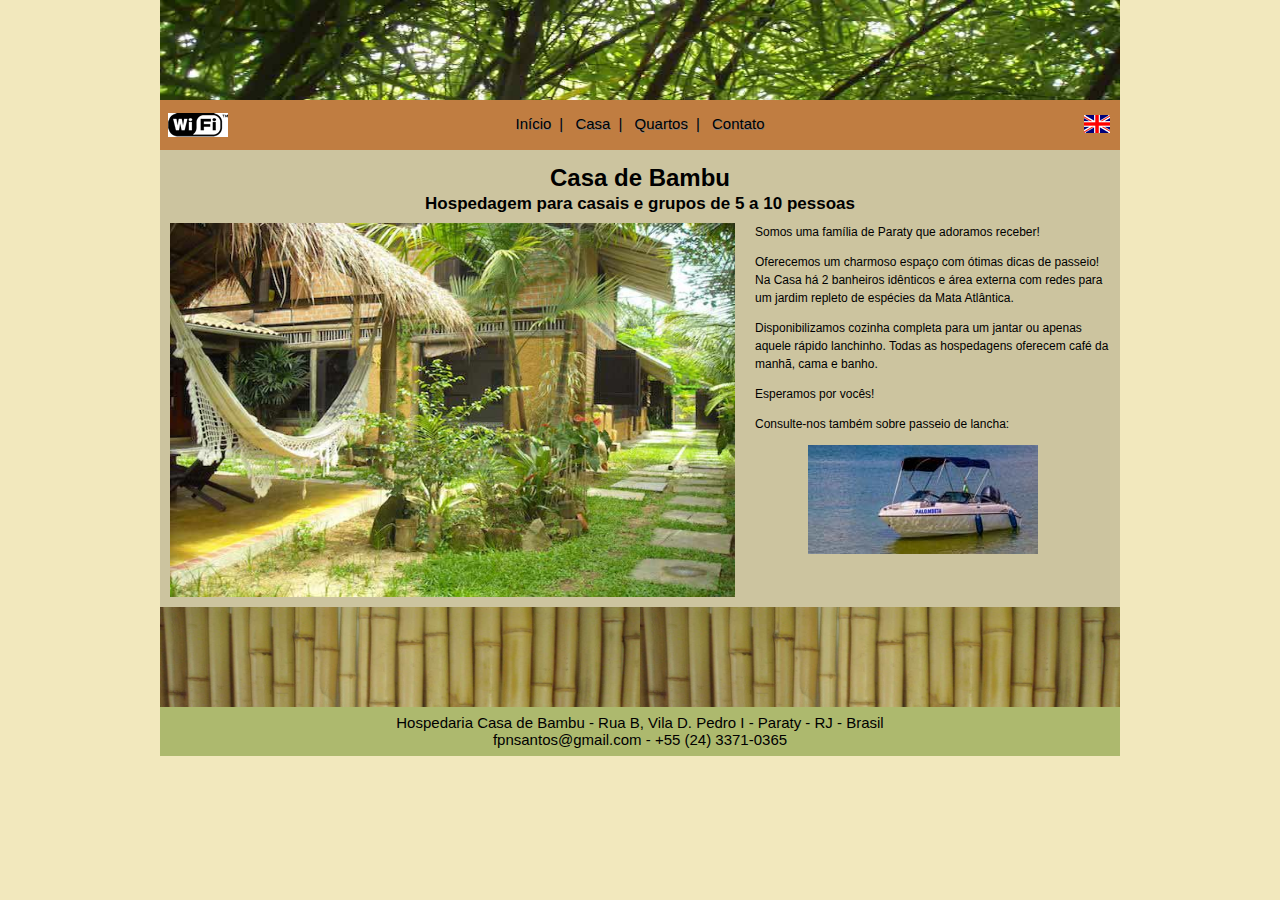
==== casadebambuparaty/index.html @ 7ee0f149 "initial upload for casa de bambu" ====
<html>
<head>
	<meta charset="utf8" content="text/html" />
  	<meta name="description" content="Hospedagem para casais ou grupos na cidade de Paraty em um ambiente cercado de um jardim com especies da mata atlântica em uma casa feita de Bambu. Somos uma família local e também ajudamos com dicas de passeios e muito mais! Ótimos preços!" />
  	<meta name="keywords" content="paraty, hospedagem, hotel, pousada, barata, casa, bambu, grupos, passeios, local, carnaval, reveillon, passeio, barco" />

	<title>Casa de Bambu - Paraty - Início</title>
	<link rel="stylesheet" href="css/style.css" />
</head>
<body>
	<div class="wrap">
		<header>
			<img src="img/head.jpg" alt="Header Bambu" width="960" height="100" />
			<div class="wifi">
				<img src="img/wifi.gif" alt="Disponibilizamos Internet Wi-Fi" />
			</div>
			<div class="opcoes">
				<ul>
					<li><a href="index.html">Início</a></li>
					<li><a href="casa.html">Casa</a></li>
					<li><a href="quartos.html">Quartos</a></li>
					<li><a href="contato.html">Contato</a></li>
				</ul>
			</div> 

			<div class="flags">
				<ul>
					<li>
						<a href="index.en.html">
							<img src="img/flag_en.gif" alt="English Version" />
						</a>
					</li>
				</ul>
			</div>
		</header>
		
		<div class="container">
			<h1>Casa de Bambu</h1>
			<h2>Hospedagem para casais e grupos de 5 a 10 pessoas</h2>
			<img src="img/capa.jpg" width="565" height="374"alt="Capa Casa de Bambu" />
			<p>Somos uma família de Paraty que adoramos receber!</p>

			<p>Oferecemos um charmoso espaço com ótimas dicas de passeio! Na Casa há 2 banheiros idênticos e área externa com redes para um jardim repleto de espécies da Mata Atlântica.</p>

			<p>Disponibilizamos cozinha completa para um jantar ou apenas aquele rápido lanchinho.
				Todas as hospedagens oferecem café da manhã, cama e banho.</p>

			<p>Esperamos por vocês!</p>

			<p>Consulte-nos também sobre passeio de lancha:</p>

			<p id="img-lancha">
				<a class="img-lancha" href="http://www.palombeta.com" target="_blank">
					<img src="./img/lancha.jpg" alt="Passeios Exclusivos de Lancha" width="230" height="109">
				</a>
			</p>
		</div>
		
		<footer>
			<img src="img/foot.jpg" alt="Footer Bambu" width="480" height="100"><img src="img/foot.jpg" alt="Footer Casa de Bambu" width="480" height="100">
			<p>Hospedaria Casa de Bambu - Rua B, Vila D. Pedro I - Paraty - RJ - Brasil </p>
			<p>fpnsantos@gmail.com - +55 (24) 3371-0365 </p>
		</footer>

	</div>
</body>
</html>
---- casadebambuparaty/css/style.css ----
body {
	background-color: #F2E8BD;
	font-family: sans-serif;
	margin: 0;
	font-size: 15;
}

header, footer, .container, .lista-fotos, .texto-fotos-quartos{
	overflow: hidden;
}

.wrap {
	width: 960px;
	margin: auto;
}

.container {
	background-color: #CCC49F;
	height: auto;
	padding: 10px;
	font-size: 12;
	line-height: 18px;
	float:right;
}

.container img{
	float: left;
	padding-right: 20px;
}

.container h1, h2{
	text-align: center;
	line-height: 10px;
	margin-top: 13px;
}

.container h2, .container-contato h2{
	font-size: 17;
}

.container-contato {
	background-color: #CCC49F;
	height: auto;
	padding: 10px;
	font-size: 12;
	line-height: 18px;
	text-align: center;
	font-size: 12;

}

.container-contato img{
	padding-right: 20px;
}

.container-contato h1, h2{
	text-align: center;
	line-height: 10px;
	margin-top: 13px;
}

.lista-fotos {
	background-color: #CCC49F;
	height: auto;
	padding-left: 125px;
	padding-right: 125px;
	font-size: 12;
	line-height: 18px;	
}

.lista-fotos h1, h2{
	text-align: center;
	line-height: 10px;
	margin-top: 13px;
}

.lista-fotos h2 {
	font-size: 17;
}

.texto-fotos-quartos {
	background-color: #CCC49F;
	height: auto;
	padding-left: 125px;
	padding-right: 125px;
	font-size: 12;
	line-height: 18px;
}

.texto-fotos-quartos h1, h2{
	text-align: center;
	line-height: 10px;
	margin-top: 13px;
}

.texto-fotos-quartos h2 {
	font-size: 17;
}

#centered-text {
	text-align: center;
}

.images-aligned{
	margin-left: -80px;
	width: 960px;
}

.images-aligned p img{
	vertical-align: middle;
	margin-right: 20px;
	margin-top: 20px;
	margin-bottom: 20px;
	border: solid;
	border-width: 3px;
}

#img-lancha img{
	float:none;
	display: block; 
    margin-left: auto;
    margin-right: auto;
}

header, footer{
	text-align: center;
}

header {
	background: #C07D41;
	text-shadow: 0 1px 0px grey;
}

.opcoes {
	float: left;
	width: 80%;
}

.opcoes ul li.nav-list-item{
	float:none;
}

.opcoes ul {
	text-align: center;
}

.opcoes ul li{
	text-align: center;
	display: inline;
}

.opcoes li:after{
	content:'|';
	padding: 0 8px;
} 

.opcoes li:last-child:after{
	content: none;
}

.opcoes a{
	text-decoration: none;
	color:#000;
}

.opcoes a:hover{
	text-decoration: underline;
	color: black;
}

.wifi{
	float: left;
	padding: 13px 8px;
}

.flags li{
	display:inline;
}

.flags {
	float: right;
	width: 9%;
}

footer {
	background: #ADB96E;
	font-size: 15px;
	line-height: 2px;
	float: left;
}
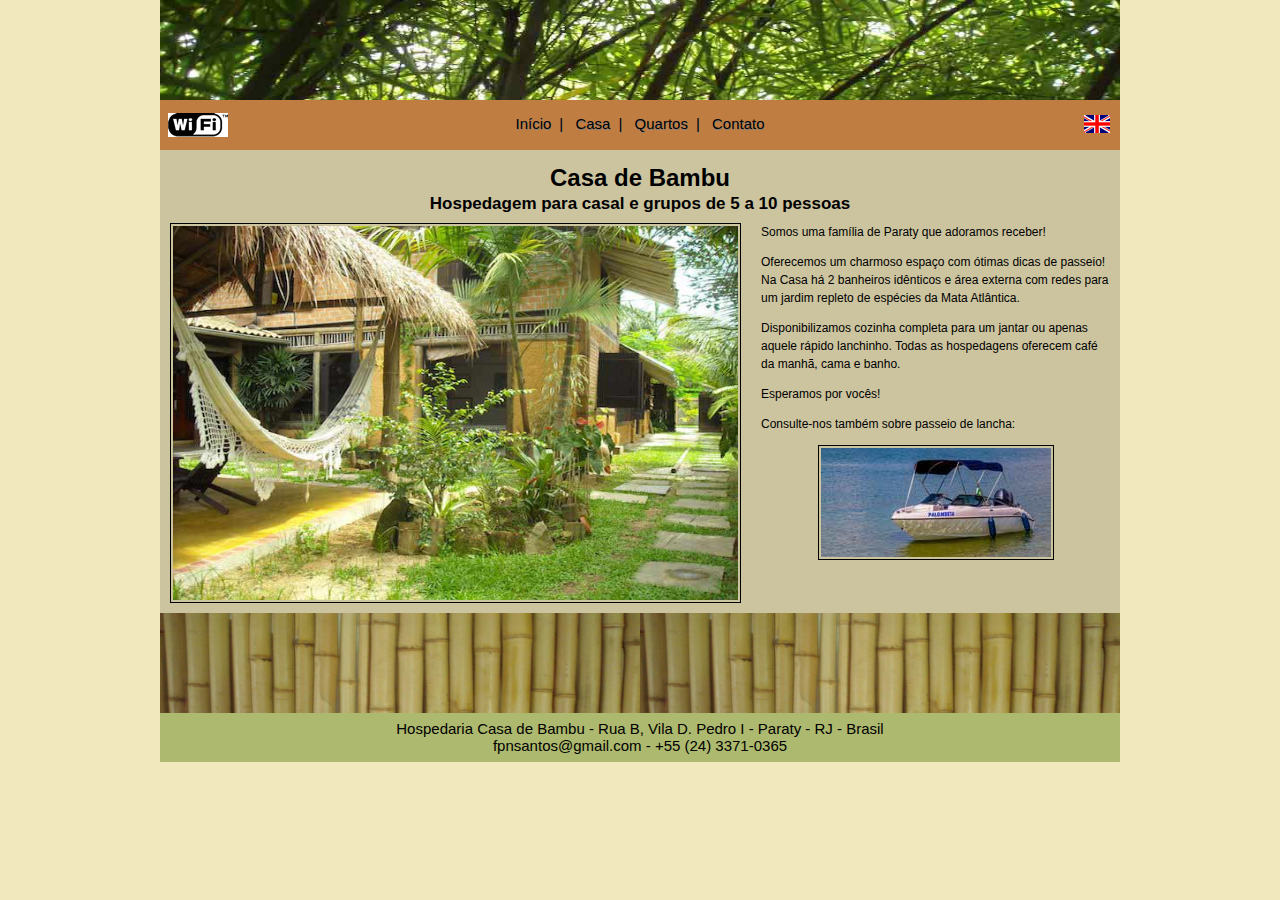
==== commit 6e34d7c2: "added google analytics script" ====
--- a/casadebambuparaty/index.html
+++ b/casadebambuparaty/index.html
@@ -6,6 +6,19 @@
 
 	<title>Casa de Bambu - Paraty - Início</title>
 	<link rel="stylesheet" href="css/style.css" />
+    <script type="text/javascript">
+
+    var _gaq = _gaq || [];
+    _gaq.push(['_setAccount', 'UA-38332351-1']);
+    _gaq.push(['_trackPageview']);
+
+    (function() {
+    var ga = document.createElement('script'); ga.type = 'text/javascript'; ga.async = true;
+    ga.src = ('https:' == document.location.protocol ? 'https://ssl' : 'http://www') + '.google-analytics.com/ga.js';
+    var s = document.getElementsByTagName('script')[0]; s.parentNode.insertBefore(ga, s);
+  })();
+
+    </script>
 </head>
 <body>
 	<div class="wrap">
@@ -36,7 +49,7 @@
 		
 		<div class="container">
 			<h1>Casa de Bambu</h1>
-			<h2>Hospedagem para casais e grupos de 5 a 10 pessoas</h2>
+			<h2>Hospedagem para casal e grupos de 5 a 10 pessoas</h2>
 			<img src="img/capa.jpg" width="565" height="374"alt="Capa Casa de Bambu" />
 			<p>Somos uma família de Paraty que adoramos receber!</p>
 
--- a/casadebambuparaty/css/style.css
+++ b/casadebambuparaty/css/style.css
@@ -25,7 +25,12 @@
 
 .container img{
 	float: left;
-	padding-right: 20px;
+	margin-right: 20px;
+}
+
+.container img, .container-contato img, .images-aligned p img, #img-lancha img {
+	border: solid black 1px;
+	padding: 2px;
 }
 
 .container h1, h2{
@@ -111,8 +116,6 @@
 	margin-right: 20px;
 	margin-top: 20px;
 	margin-bottom: 20px;
-	border: solid;
-	border-width: 3px;
 }
 
 #img-lancha img{
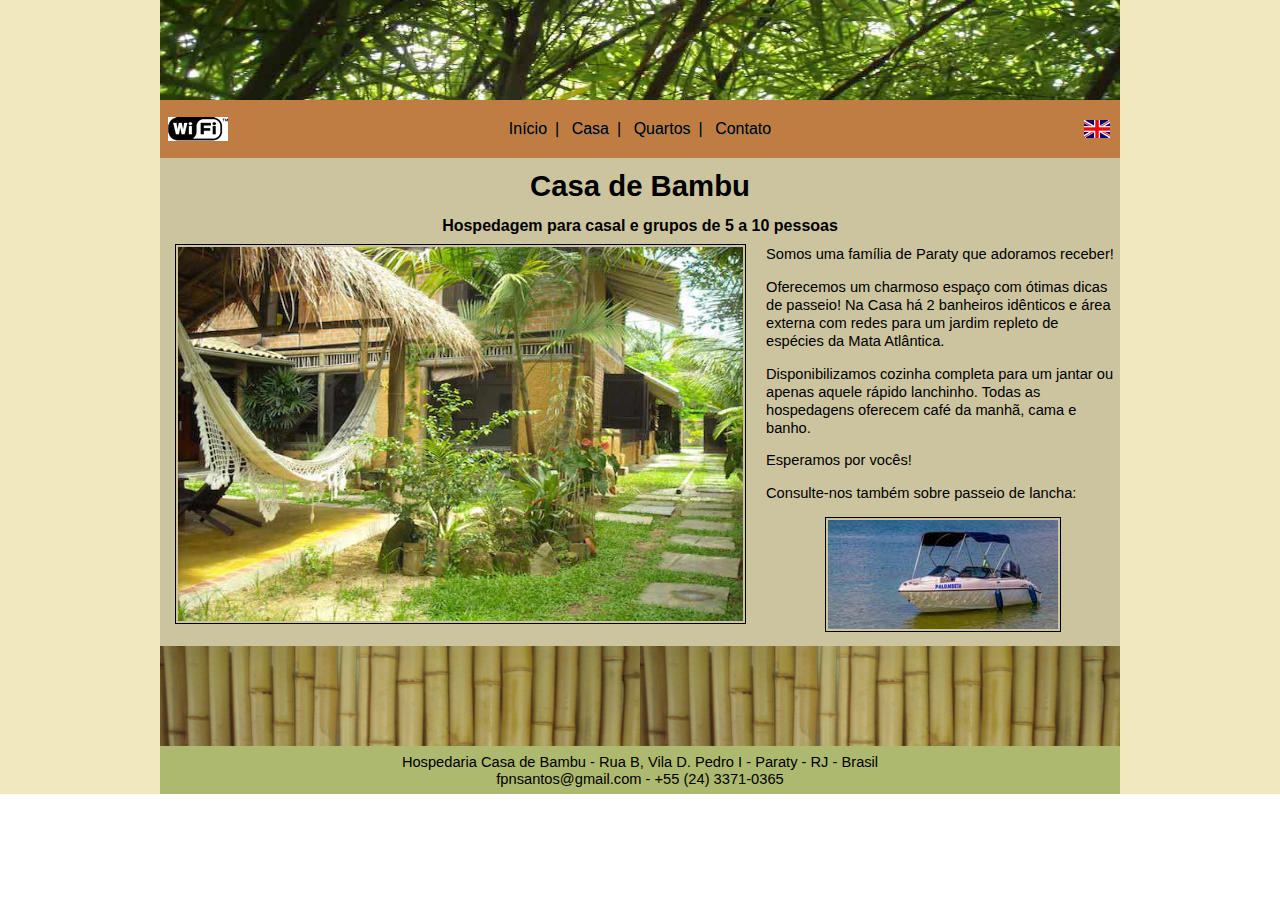
==== commit aabf79cf: "update everything to boilerplate standards" ====
--- a/casadebambuparaty/index.html
+++ b/casadebambuparaty/index.html
@@ -1,23 +1,23 @@
-<html>
+<!DOCTYPE html>
+<!--[if lt IE 7]>      <html class="no-js lt-ie9 lt-ie8 lt-ie7"> <![endif]-->
+<!--[if IE 7]>         <html class="no-js lt-ie9 lt-ie8"> <![endif]-->
+<!--[if IE 8]>         <html class="no-js lt-ie9"> <![endif]-->
+<!--[if gt IE 8]><!--> <html class="no-js"> <!--<![endif]-->
 <head>
 	<meta charset="utf8" content="text/html" />
   	<meta name="description" content="Hospedagem para casais ou grupos na cidade de Paraty em um ambiente cercado de um jardim com especies da mata atlântica em uma casa feita de Bambu. Somos uma família local e também ajudamos com dicas de passeios e muito mais! Ótimos preços!" />
   	<meta name="keywords" content="paraty, hospedagem, hotel, pousada, barata, casa, bambu, grupos, passeios, local, carnaval, reveillon, passeio, barco" />
 
 	<title>Casa de Bambu - Paraty - Início</title>
+
+	<meta name="viewport" content="width=device-width">
+	<link rel="stylesheet" href="css/normalize.css">
 	<link rel="stylesheet" href="css/style.css" />
-    <script type="text/javascript">
-
-    var _gaq = _gaq || [];
-    _gaq.push(['_setAccount', 'UA-38332351-1']);
-    _gaq.push(['_trackPageview']);
-
-    (function() {
-    var ga = document.createElement('script'); ga.type = 'text/javascript'; ga.async = true;
-    ga.src = ('https:' == document.location.protocol ? 'https://ssl' : 'http://www') + '.google-analytics.com/ga.js';
-    var s = document.getElementsByTagName('script')[0]; s.parentNode.insertBefore(ga, s);
-  })();
-
+    <script>
+            var _gaq=[['_setAccount','UA-38332351-1'],['_trackPageview']];
+            (function(d,t){var g=d.createElement(t),s=d.getElementsByTagName(t)[0];
+            g.src='//www.google-analytics.com/ga.js';
+            s.parentNode.insertBefore(g,s)}(document,'script'));
     </script>
 </head>
 <body>
@@ -25,7 +25,7 @@
 		<header>
 			<img src="img/head.jpg" alt="Header Bambu" width="960" height="100" />
 			<div class="wifi">
-				<img src="img/wifi.gif" alt="Disponibilizamos Internet Wi-Fi" />
+				<img src="img/wifi.gif" width="60" height="24" alt="Disponibilizamos Internet Wi-Fi" />
 			</div>
 			<div class="opcoes">
 				<ul>
@@ -40,7 +40,7 @@
 				<ul>
 					<li>
 						<a href="index.en.html">
-							<img src="img/flag_en.gif" alt="English Version" />
+							<img src="img/flag_en.gif" width="26" height="18" alt="English Version" />
 						</a>
 					</li>
 				</ul>
--- a/casadebambuparaty/css/style.css
+++ b/casadebambuparaty/css/style.css
@@ -1,9 +1,22 @@
 body {
 	background-color: #F2E8BD;
-	font-family: sans-serif;
+	font-family: "Arial", sans-serif;
 	margin: 0;
-	font-size: 15;
+	font-size: 11pt;
 }
+
+h1, h2 {
+	text-align: center;
+	line-height: 10px;
+	margin-top: 13px;
+}
+
+h1 { 
+	font-size: 22pt;
+	padding: 10px;
+}
+
+h2 { font-size: 12pt; }
 
 header, footer, .container, .lista-fotos, .texto-fotos-quartos{
 	overflow: hidden;
@@ -17,15 +30,13 @@
 .container {
 	background-color: #CCC49F;
 	height: auto;
-	padding: 10px;
-	font-size: 12;
 	line-height: 18px;
-	float:right;
 }
 
 .container img{
 	float: left;
 	margin-right: 20px;
+	margin-left: 15px;
 }
 
 .container img, .container-contato img, .images-aligned p img, #img-lancha img {
@@ -33,35 +44,16 @@
 	padding: 2px;
 }
 
-.container h1, h2{
-	text-align: center;
-	line-height: 10px;
-	margin-top: 13px;
-}
-
-.container h2, .container-contato h2{
-	font-size: 17;
-}
-
 .container-contato {
 	background-color: #CCC49F;
 	height: auto;
 	padding: 10px;
-	font-size: 12;
 	line-height: 18px;
 	text-align: center;
-	font-size: 12;
-
 }
 
 .container-contato img{
 	padding-right: 20px;
-}
-
-.container-contato h1, h2{
-	text-align: center;
-	line-height: 10px;
-	margin-top: 13px;
 }
 
 .lista-fotos {
@@ -69,37 +61,7 @@
 	height: auto;
 	padding-left: 125px;
 	padding-right: 125px;
-	font-size: 12;
 	line-height: 18px;	
-}
-
-.lista-fotos h1, h2{
-	text-align: center;
-	line-height: 10px;
-	margin-top: 13px;
-}
-
-.lista-fotos h2 {
-	font-size: 17;
-}
-
-.texto-fotos-quartos {
-	background-color: #CCC49F;
-	height: auto;
-	padding-left: 125px;
-	padding-right: 125px;
-	font-size: 12;
-	line-height: 18px;
-}
-
-.texto-fotos-quartos h1, h2{
-	text-align: center;
-	line-height: 10px;
-	margin-top: 13px;
-}
-
-.texto-fotos-quartos h2 {
-	font-size: 17;
 }
 
 #centered-text {
@@ -132,6 +94,7 @@
 header {
 	background: #C07D41;
 	text-shadow: 0 1px 0px grey;
+	font-size: 12pt;
 }
 
 .opcoes {
@@ -187,7 +150,5 @@
 
 footer {
 	background: #ADB96E;
-	font-size: 15px;
 	line-height: 2px;
-	float: left;
 }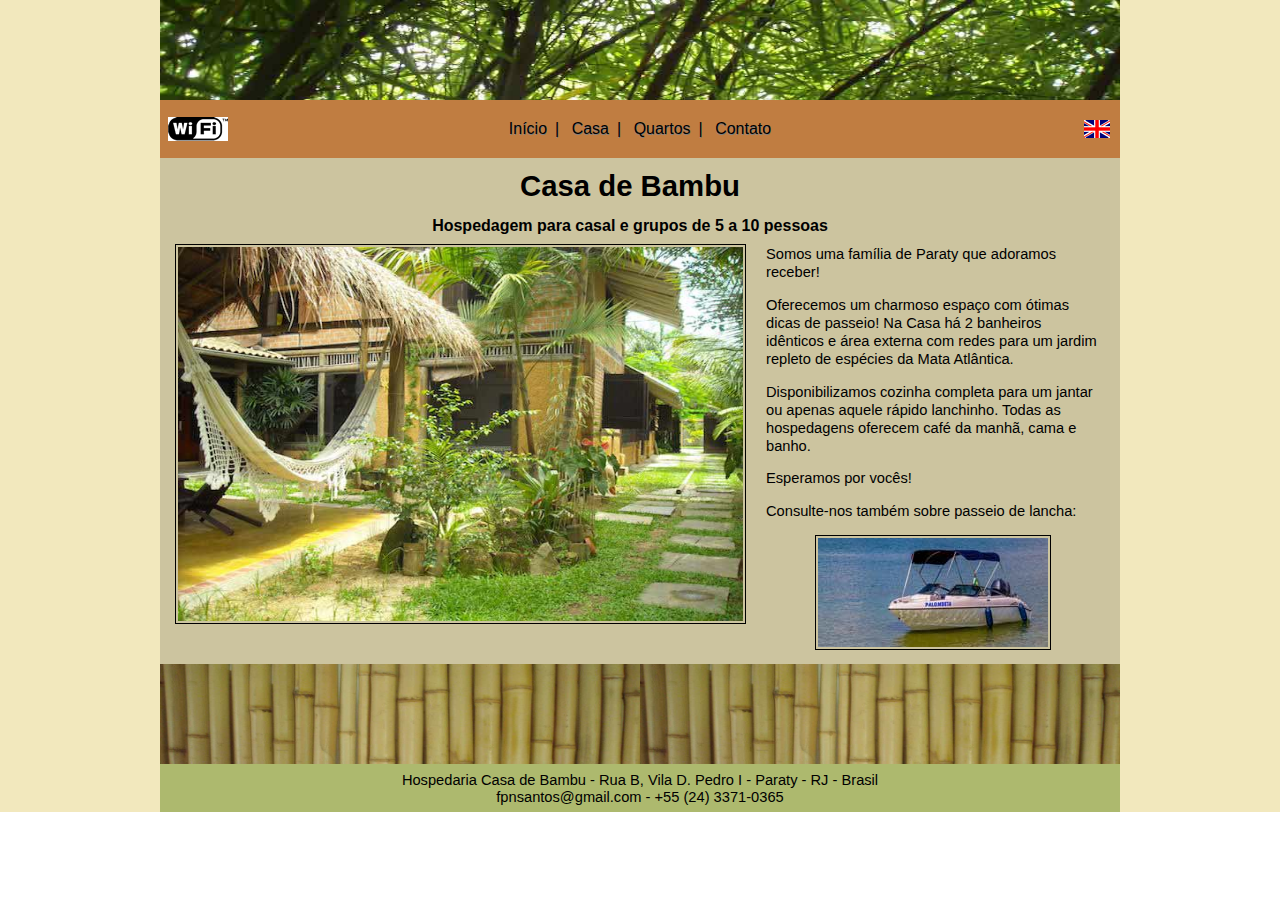
==== commit a55e290e: "fixed utf8 for utf-8" ====
--- a/casadebambuparaty/index.html
+++ b/casadebambuparaty/index.html
@@ -4,7 +4,7 @@
 <!--[if IE 8]>         <html class="no-js lt-ie9"> <![endif]-->
 <!--[if gt IE 8]><!--> <html class="no-js"> <!--<![endif]-->
 <head>
-	<meta charset="utf8" content="text/html" />
+	<meta charset="UTF-8" content="text/html" />
   	<meta name="description" content="Hospedagem para casais ou grupos na cidade de Paraty em um ambiente cercado de um jardim com especies da mata atlântica em uma casa feita de Bambu. Somos uma família local e também ajudamos com dicas de passeios e muito mais! Ótimos preços!" />
   	<meta name="keywords" content="paraty, hospedagem, hotel, pousada, barata, casa, bambu, grupos, passeios, local, carnaval, reveillon, passeio, barco" />
 
--- a/casadebambuparaty/css/style.css
+++ b/casadebambuparaty/css/style.css
@@ -31,6 +31,7 @@
 	background-color: #CCC49F;
 	height: auto;
 	line-height: 18px;
+	padding-right: 20px;
 }
 
 .container img{
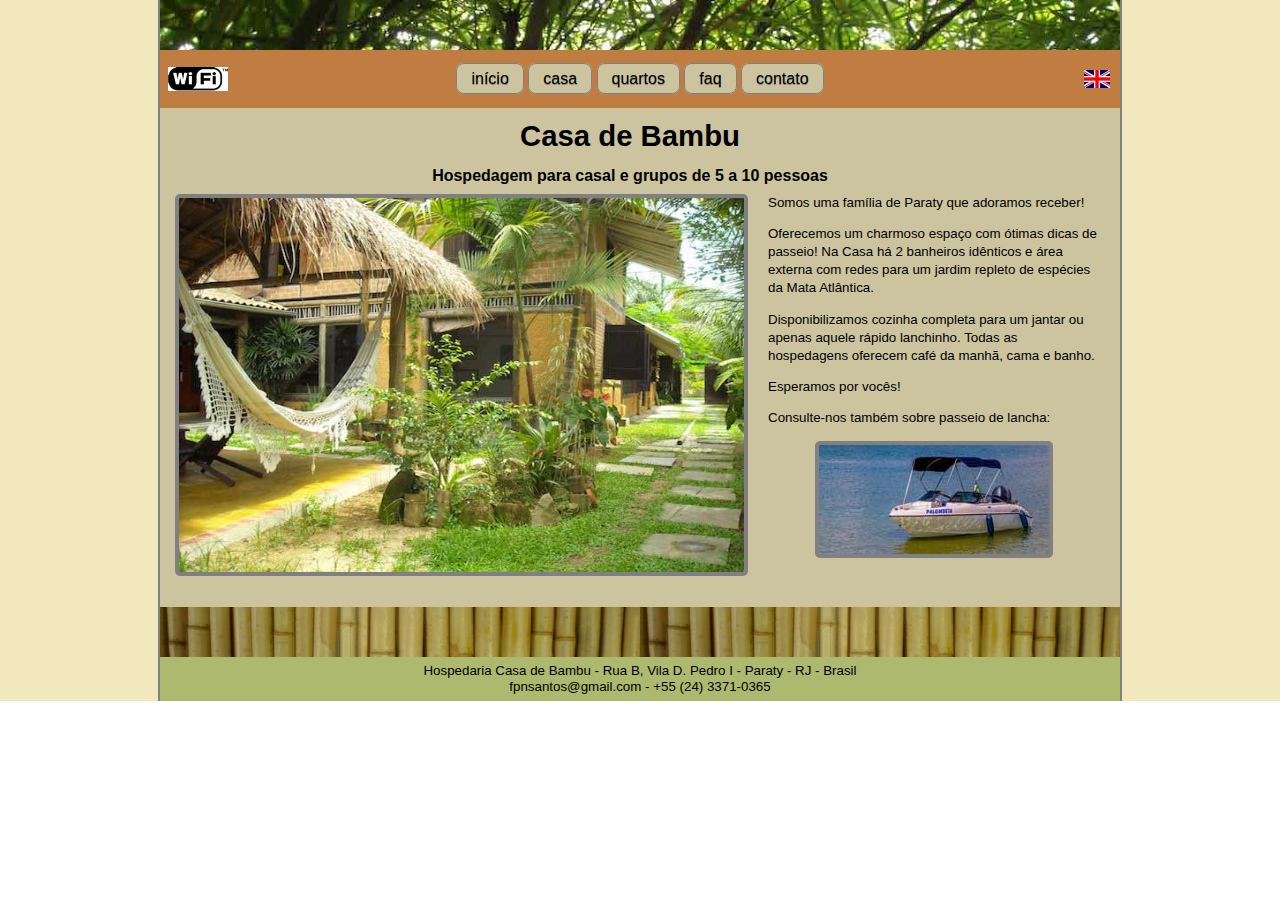
==== commit 277ef955: "insercao tab faq, datepicker, imagegallery" ====
--- a/casadebambuparaty/index.html
+++ b/casadebambuparaty/index.html
@@ -4,7 +4,7 @@
 <!--[if IE 8]>         <html class="no-js lt-ie9"> <![endif]-->
 <!--[if gt IE 8]><!--> <html class="no-js"> <!--<![endif]-->
 <head>
-	<meta charset="UTF-8" content="text/html" />
+	<meta charset="UTF-8" />
   	<meta name="description" content="Hospedagem para casais ou grupos na cidade de Paraty em um ambiente cercado de um jardim com especies da mata atlântica em uma casa feita de Bambu. Somos uma família local e também ajudamos com dicas de passeios e muito mais! Ótimos preços!" />
   	<meta name="keywords" content="paraty, hospedagem, hotel, pousada, barata, casa, bambu, grupos, passeios, local, carnaval, reveillon, passeio, barco" />
 
@@ -23,16 +23,17 @@
 <body>
 	<div class="wrap">
 		<header>
-			<img src="img/head.jpg" alt="Header Bambu" width="960" height="100" />
+			<img src="img/head.jpg" alt="Header Bambu" width="960" height="50" />
 			<div class="wifi">
 				<img src="img/wifi.gif" width="60" height="24" alt="Disponibilizamos Internet Wi-Fi" />
 			</div>
 			<div class="opcoes">
 				<ul>
-					<li><a href="index.html">Início</a></li>
-					<li><a href="casa.html">Casa</a></li>
-					<li><a href="quartos.html">Quartos</a></li>
-					<li><a href="contato.html">Contato</a></li>
+					<li><a href="index.html">início</a></li>
+					<li><a href="casa.html">casa</a></li>
+					<li><a href="quartos.html">quartos</a></li>
+					<li><a href="faq.html">faq</a></li>
+					<li><a href="contato.html">contato</a></li>
 				</ul>
 			</div> 
 
@@ -50,7 +51,7 @@
 		<div class="container">
 			<h1>Casa de Bambu</h1>
 			<h2>Hospedagem para casal e grupos de 5 a 10 pessoas</h2>
-			<img src="img/capa.jpg" width="565" height="374"alt="Capa Casa de Bambu" />
+			<img src="img/capa.jpg" width="565" height="374" alt="Capa Casa de Bambu" />
 			<p>Somos uma família de Paraty que adoramos receber!</p>
 
 			<p>Oferecemos um charmoso espaço com ótimas dicas de passeio! Na Casa há 2 banheiros idênticos e área externa com redes para um jardim repleto de espécies da Mata Atlântica.</p>
@@ -62,15 +63,17 @@
 
 			<p>Consulte-nos também sobre passeio de lancha:</p>
 
-			<p id="img-lancha">
-				<a class="img-lancha" href="http://www.palombeta.com" target="_blank">
-					<img src="./img/lancha.jpg" alt="Passeios Exclusivos de Lancha" width="230" height="109">
-				</a>
+			<p class="img-lancha">
+					<a class="img-lancha" href="http://www.palombeta.com/index.en.html" target="_blank">
+						<img src="./img/lancha.jpg" alt="Passeios de Barco Exclusivos" width="230" height="109">
+					</a>
 			</p>
+			<br>
+			<br>
 		</div>
 		
 		<footer>
-			<img src="img/foot.jpg" alt="Footer Bambu" width="480" height="100"><img src="img/foot.jpg" alt="Footer Casa de Bambu" width="480" height="100">
+			<img src="img/foot.jpg" alt="Footer Bambu" width="480" height="50"><img src="img/foot.jpg" alt="Footer Casa de Bambu" width="480" height="50">
 			<p>Hospedaria Casa de Bambu - Rua B, Vila D. Pedro I - Paraty - RJ - Brasil </p>
 			<p>fpnsantos@gmail.com - +55 (24) 3371-0365 </p>
 		</footer>
--- a/casadebambuparaty/css/style.css
+++ b/casadebambuparaty/css/style.css
@@ -2,7 +2,7 @@
 	background-color: #F2E8BD;
 	font-family: "Arial", sans-serif;
 	margin: 0;
-	font-size: 11pt;
+	font-size: 10pt;
 }
 
 h1, h2 {
@@ -23,8 +23,11 @@
 }
 
 .wrap {
+	background-color: #CCC49F;
 	width: 960px;
 	margin: auto;
+	border-left: solid grey 2px;
+	border-right: solid grey 2px;	
 }
 
 .container {
@@ -41,16 +44,22 @@
 }
 
 .container img, .container-contato img, .images-aligned p img, #img-lancha img {
-	border: solid black 1px;
-	padding: 2px;
+	border: solid grey 4px;
+	padding: 0px;
+	border-radius: 5px;
+}
+
+.images-aligned p a:hover img {
+	border: solid #a49630 4px;
 }
 
 .container-contato {
 	background-color: #CCC49F;
 	height: auto;
-	padding: 10px;
+	margin-left: auto;
+	margin-right: auto;
+	padding: 10px 100px;
 	line-height: 18px;
-	text-align: center;
 }
 
 .container-contato img{
@@ -58,19 +67,20 @@
 }
 
 .lista-fotos {
-	background-color: #CCC49F;
+/*	background-color: #FFC49F; */
 	height: auto;
-	padding-left: 125px;
-	padding-right: 125px;
+	padding-left: 150px;
+	padding-right: 150px;
+	/*width: 725px;*/
 	line-height: 18px;	
 }
 
-#centered-text {
+.simple-images p{
 	text-align: center;
 }
 
 .images-aligned{
-	margin-left: -80px;
+	margin-left: -110px;
 	width: 960px;
 }
 
@@ -81,7 +91,7 @@
 	margin-bottom: 20px;
 }
 
-#img-lancha img{
+.img-lancha img{
 	float:none;
 	display: block; 
     margin-left: auto;
@@ -114,10 +124,24 @@
 .opcoes ul li{
 	text-align: center;
 	display: inline;
+	background: #ccc49f;
+	padding: 6px 14px;
+	border: solid grey 1px;
+	-webkit-border-radius: 8px;
+  	-moz-border-radius: 8px;
+  	-ms-border-radius: 8px;
+  	-o-border-radius: 8px;
+  	border-radius: 8px;
+	
+}
+
+.opcoes ul li:hover{
+	background: #b2ab8a;
+	
 }
 
 .opcoes li:after{
-	content:'|';
+/*	content:'|';*/
 	padding: 0 8px;
 } 
 
@@ -152,4 +176,113 @@
 footer {
 	background: #ADB96E;
 	line-height: 2px;
+	clear:both;
+}
+
+.miniatura-borda {
+	-webkit-border-radius: 2px;
+  -moz-border-radius: 2px;
+  -ms-border-radius: 2px;
+  -o-border-radius: 2px;
+  border-radius: 2px;
+}
+
+form {
+	background: #b8b18f;
+	width: 42%;
+	padding: 0;
+	margin: 0;
+	float: left;
+	clear:both;
+	margin-right: 15px;
+	-webkit-border-radius: 15px;
+  	-moz-border-radius: 15px;
+  	-ms-border-radius: 15px;
+  	-o-border-radius: 15px;
+  	border-radius: 15px;
+	-webkit-box-shadow:  2px 2px 7px 2px rgba(88, 88, 88, 0.8);
+
+	        box-shadow:  2px 2px 7px 2px rgba(88, 88, 88, 0.8);
+}
+
+label.field {
+	text-align: right;
+	width: 65px;
+	float: left;
+	padding-top: 3px;
+}
+
+label.field-middle {
+	text-align: right;
+	width: 20px;
+	float: left;
+	padding-top: 3px;
+}
+
+label.field-kids {
+	text-align: right;
+	width: 80px;
+	float: left;
+}
+
+label.field-hospedes {
+	text-align: right;
+	width: 65px;
+	float: left;
+}
+
+.textbox, .textbox-option, .textbox-date{
+	float: left;
+}
+
+.textbox {
+	width: 205px;
+}
+
+.textbox-date{
+	width: 89px;
+
+}
+
+.textbox-second-option{
+	width: 40px;
+}
+
+fieldset p {
+	clear: both;
+	padding: 10px;
+}
+
+fieldset {
+	border: 0;
+}
+
+legend {
+	padding-top: 10px;
+	font-size: 15pt;
+}
+
+/* formatting placeholders. TODO: check for placeholders on ie 9 and before, look bookmarks */
+/* all */
+::-webkit-input-placeholder { font-style:italic; font-size: 9pt;}
+::-moz-placeholder { font-style:italic;font-size: 9pt;} /* firefox 19+ */
+:-ms-input-placeholder { font-style:italic;font-size: 9pt;} /* ie */
+input:-moz-placeholder { font-style:italic;font-size: 9pt;}
+
+.buttonHolder{ 
+	margin-left: 36%;
+}
+
+.faq {
+	font-size: 8pt;
+	margin: 20px auto;
+	width: 600px;
+}
+
+.faq p{
+	font-size: 10pt;
+}
+
+.faq p a{
+	color: black;
 }